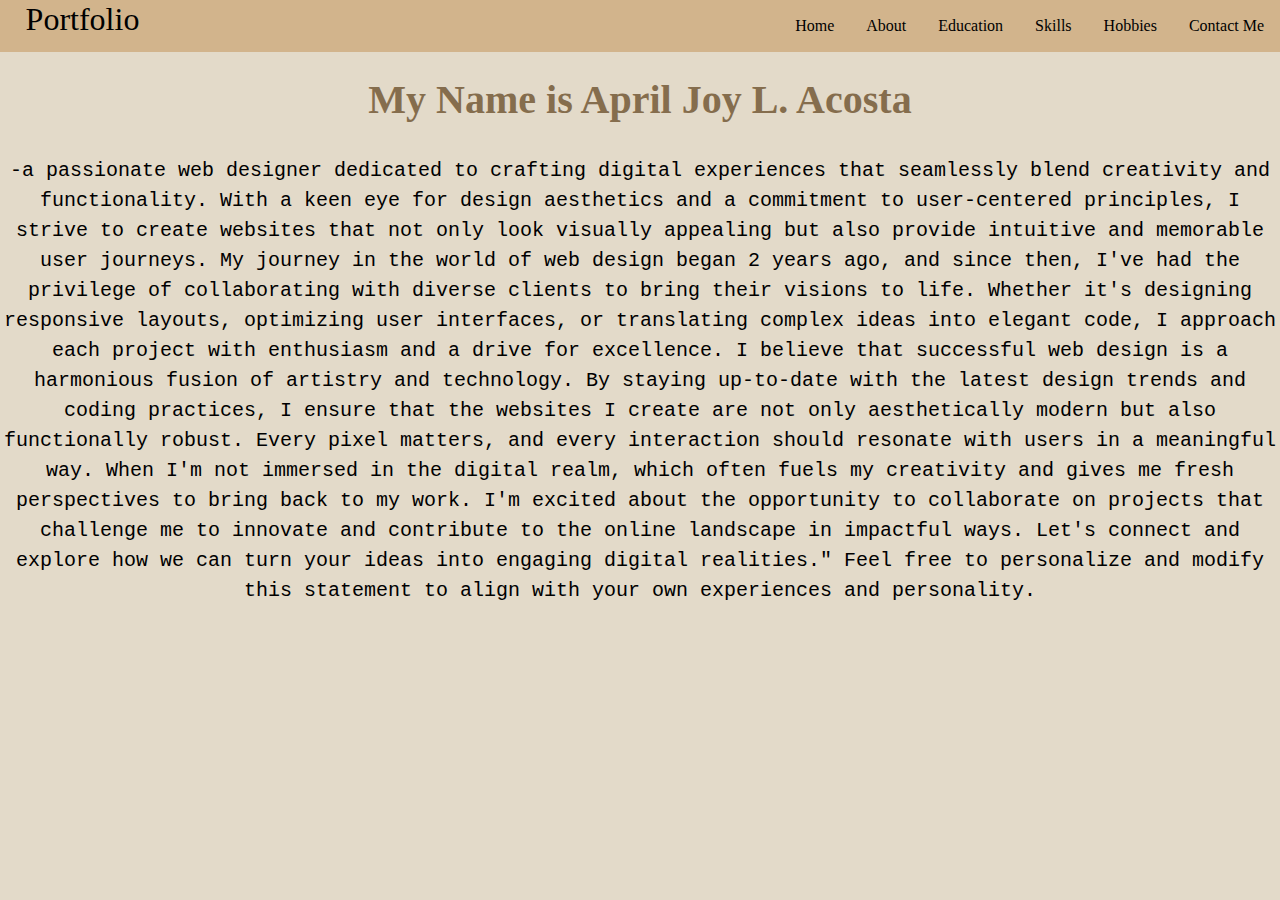
==== About_me.html @ 74417293 "Add files via upload" ====
<!DOCTYPE html>
<html lang="en">

<head>
    <meta charset="UTF-8">
    <meta http-equiv="X-UA-Compatible" content="IE-edge">
    <meta name="viewport" content="width=device-width, initail-scale=1.0">
    <title>Portfolio</title>
    <link rel="stylesheet" href="css/bootstrap.min.css">
    <link rel="stylesheet" href="style.css">
<style>
    h1{
        font-family:'Times New Roman';
    }
    p{
        align-content: center;
        font-family:'Courier New';
    }
</style>

</head>

<body>

    <div class="topnav">
        <a href="contact_me.html">Contact Me</a>
        <a href="hobbies.html">Hobbies</a>
        <a href="Skills.html">Skills</a>
        <a href="education.html">Education</a>
        <a href="About_me.html">About</a>
        <a href="index.html">Home</a>
        <h3> Portfolio</h3>
    </div>
    <br>

    <h1><span style="color:#856d4d;">My Name is April Joy L. Acosta</span></h1>
    <br>
    <p> <span style="color:#000000;"> -a passionate web designer dedicated to crafting digital experiences that seamlessly blend creativity and functionality. With a keen eye for design aesthetics and a commitment to user-centered principles, I strive to create websites that not only look visually appealing but also provide intuitive and memorable user journeys.

        My journey in the world of web design began 2 years ago, and since then, I've had the privilege of collaborating with diverse clients to bring their visions to life. Whether it's designing responsive layouts, optimizing user interfaces, or translating complex ideas into elegant code, I approach each project with enthusiasm and a drive for excellence.
        
        I believe that successful web design is a harmonious fusion of artistry and technology. By staying up-to-date with the latest design trends and coding practices, I ensure that the websites I create are not only aesthetically modern but also functionally robust. Every pixel matters, and every interaction should resonate with users in a meaningful way.
        
        When I'm not immersed in the digital realm, which often fuels my creativity and gives me fresh perspectives to bring back to my work.
        
        I'm excited about the opportunity to collaborate on projects that challenge me to innovate and contribute to the online landscape in impactful ways. Let's connect and explore how we can turn your ideas into engaging digital realities."
        
        Feel free to personalize and modify this statement to align with your own experiences and personality.</span></p>

</body>
---- style.css ----
.left img {
    height: 400px;
    width: 350px;
}

.left {
    display: flex;
    justify-content: center;
    margin: 0 auto 60px;
    margin-top: 100px;
    background-color: #a0785a;
    padding-bottom: 50px;
    padding-top: 50px;
}


.right {
    background-color: #a0785a;
    color: #f5f1f1;
    padding: 150px;
    text-align: center;
    margin: 0;
    width: 60%;
    margin-top: -15px;


}

header h1 {
    font-size: 50px;
    color: #f3f2ef;
    margin-top: -10%;
    margin-right: -30%;
    text-align: center;
}

header p {
    align-items: center;
    font-size: 30px;
    color: #ffdead;
    font-family: 'Trebuchet MS';

}

.container {
    display: flex;
    flex-wrap: wrap;
    align-items: center;
    justify-content: space-between;
}

/* footer {
    background-color: #333;
    color: #f6efef;
    padding: 10px;
    text-align: center;
    font-size: 14px;

} */


header h2 {
    font-size: 60px;
    color: #f3f2ef;
    margin-top: -10px;
    margin-left: 50px;
}



/* body,
html {
    margin: 0;
    padding: 0;
} */

.border {
    border-radius: 50px;
    border-width: 20px 20px 20px 20px;
}

body {
    background-color: #e3dac9;
    color: #ffffff;
    margin: 0;
    width: 100%;
}




thead {
    color: #f5f1f1;
}

tbody {
    color: #f5f1f1;
}

td {
    color: #f3f2f2;
}

h1 {
    text-align: center;
    font-weight: 750;
}

h2 {
    font-size: 2vw;
    position: relative;
    /* -webkit-text-stroke: 0.1vw #f5bf03; */
    color: #f5bf03;
    text-transform: uppercase;
    margin-left: 80px;
}

h5 {
    text-align: center;
}

h6 {
    text-align: center;
}

hr {
    color: #918151;
}

p {
    /* margin: 50px; */
    /* padding: 30px 50px; */
    color: #f3f2ef;
    text-align: center;
    font-size: 20px;
}

.media {
    padding: 30px 25px;
    font-size: 18px;
    text-align: center;
    cursor: pointer;
    outline: none;
    color: #12110e;
    background-color: #f5bf03;
    border: none;
    border-radius: 150px;
    align-items: center;
    margin: 30px;
    margin-left: 16.75%;
}

.media:hover {
    background-color: #fceded
}

.media:active {
    background-color: #757a76;
    box-shadow: 0 5px #666;
    transform: translateY(4px);
}

.link {
    display: block;
}

.button {
    padding: 150px 50px;
    font-size: 18px;
    text-align: center;
    cursor: pointer;
    outline: none;
    color: #ffd700;
    background-color: #836953;
    border: none;
    border-radius: 15px;
    align-items: center;
    margin: 50px;
    margin-left: 9.8%;
}

.button:hover {
    background-color: #656965
}

.button:active {
    background-color: #757a76;
    box-shadow: 0 5px #000000;
    transform: translateY(4px);
}

.img_deg {
    float: left;
    width: 40%;
    margin-top: -30%;
    margin-left: -30%;
    height: 450px;
    width: 350px;

}

* {
    box-sizing: border-box
}

/* Container for skill bars */


.topnav {
    overflow: hidden;
    background-color: #d2b48c;
}

.topnav a {
    float: right;
    display: block;
    color: #000000;
    text-align: center;
    padding: 14px 16px;
    text-decoration: none;
    font-weight: 500;
    font-family: Georgia;
}

.topnav a:hover {
    color: #0e100f;
    background-color: #a99a86;
}

.skills {
    text-align: right;
    padding-top: 10px;
    padding-bottom: 10px;
    color: #ffdf00;
    font-family: 'Segoe UI';
}

h3 {
    color: #000000;
    font-family: Garamond;
    margin-left: 2%;
    font-size: xx-large;
}


.html {
    width: 90%;
    background-color: #8a795d;
}

.css {
    width: 80%;
    background-color: #8a795d;
}

.js {
    width: 65%;
    background-color: #8a795d;
}

.php {
    width: 60%;
    background-color: #8a795d;
}
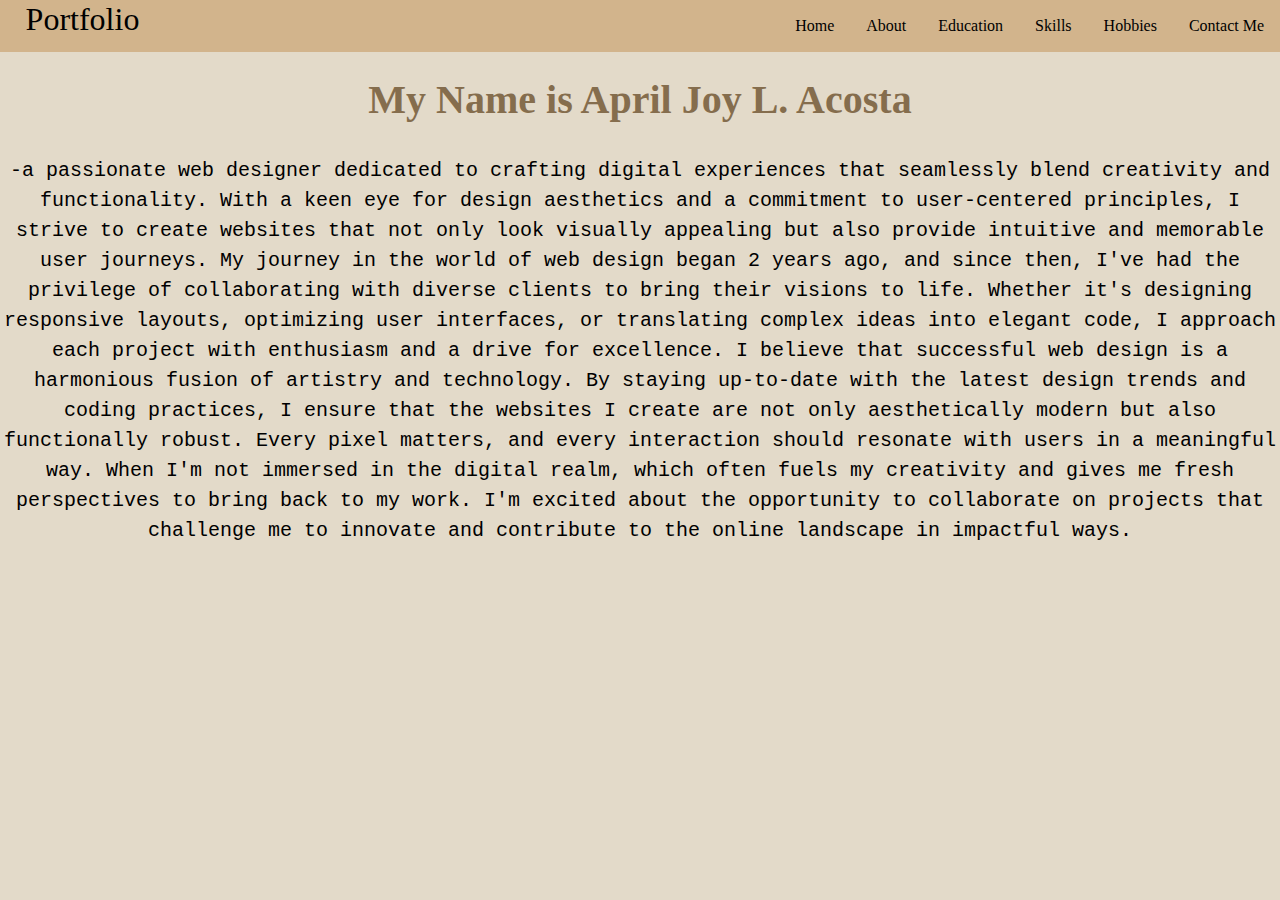
==== commit 9cf6b613: "Update About_me.html" ====
--- a/About_me.html
+++ b/About_me.html
@@ -43,8 +43,6 @@
         
         When I'm not immersed in the digital realm, which often fuels my creativity and gives me fresh perspectives to bring back to my work.
         
-        I'm excited about the opportunity to collaborate on projects that challenge me to innovate and contribute to the online landscape in impactful ways. Let's connect and explore how we can turn your ideas into engaging digital realities."
-        
-        Feel free to personalize and modify this statement to align with your own experiences and personality.</span></p>
+        I'm excited about the opportunity to collaborate on projects that challenge me to innovate and contribute to the online landscape in impactful ways.</span></p>
 
-</body>+</body>
--- a/style.css
+++ b/style.css
@@ -30,7 +30,7 @@
     font-size: 50px;
     color: #f3f2ef;
     margin-top: -10%;
-    margin-right: -30%;
+    margin-right: -10%;
     text-align: center;
 }
 
@@ -261,4 +261,4 @@
 .php {
     width: 60%;
     background-color: #8a795d;
-}+}
